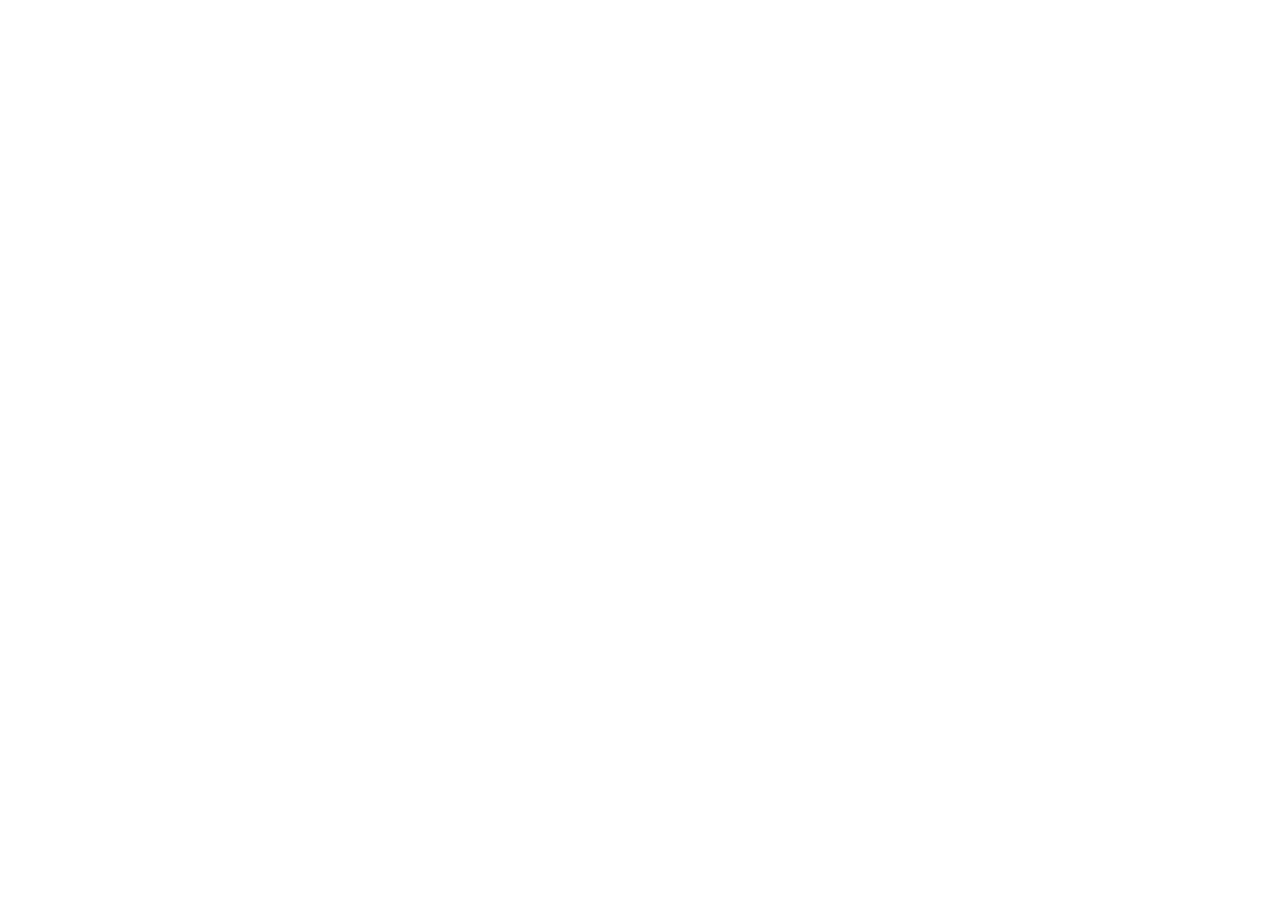
==== single-product.html @ 7d1b175e "Refactor: main page logic" ====
<!DOCTYPE html>
<html lang="pl">
<head>
    <meta charset="UTF-8">
    <meta name="viewport" content="width=device-width, initial-scale=1.0">
    <title>Set of pads sanding</title>

    <!--Font Montserrat-->
    <link rel="preconnect" href="https://fonts.googleapis.com">
    <link rel="preconnect" href="https://fonts.gstatic.com" crossorigin>
    <link href="https://fonts.googleapis.com/css2?family=Montserrat:ital,wght@0,100..900;1,100..900&display=swap" rel="stylesheet">

    <link rel="stylesheet" href="../single-product.css">
</head>

<body>

    
<!--
    <div class="product-gallery">
        <div class="main-image">
            <img id="currentImage" src="../images/set-of-pads-for-sanding.png" alt="product" />
        </div>

        <div class="thumbnails">
            <img src="../images/set-of-pads-for-sanding.png" onclick="changeImage(this)" />
            <img src="../images/LED-for-Bosch-GTR-550-sander.png" onclick="changeImage(this)" />
            <img src="../images/dust-extraction-while-drilling.png" onclick="changeImage(this)" />
        </div>
    </div>
-->

<script>
function changeImage(el) {
  const main = document.getElementById("currentImage");
  main.src = el.src;
}
</script>

</body>
</html>
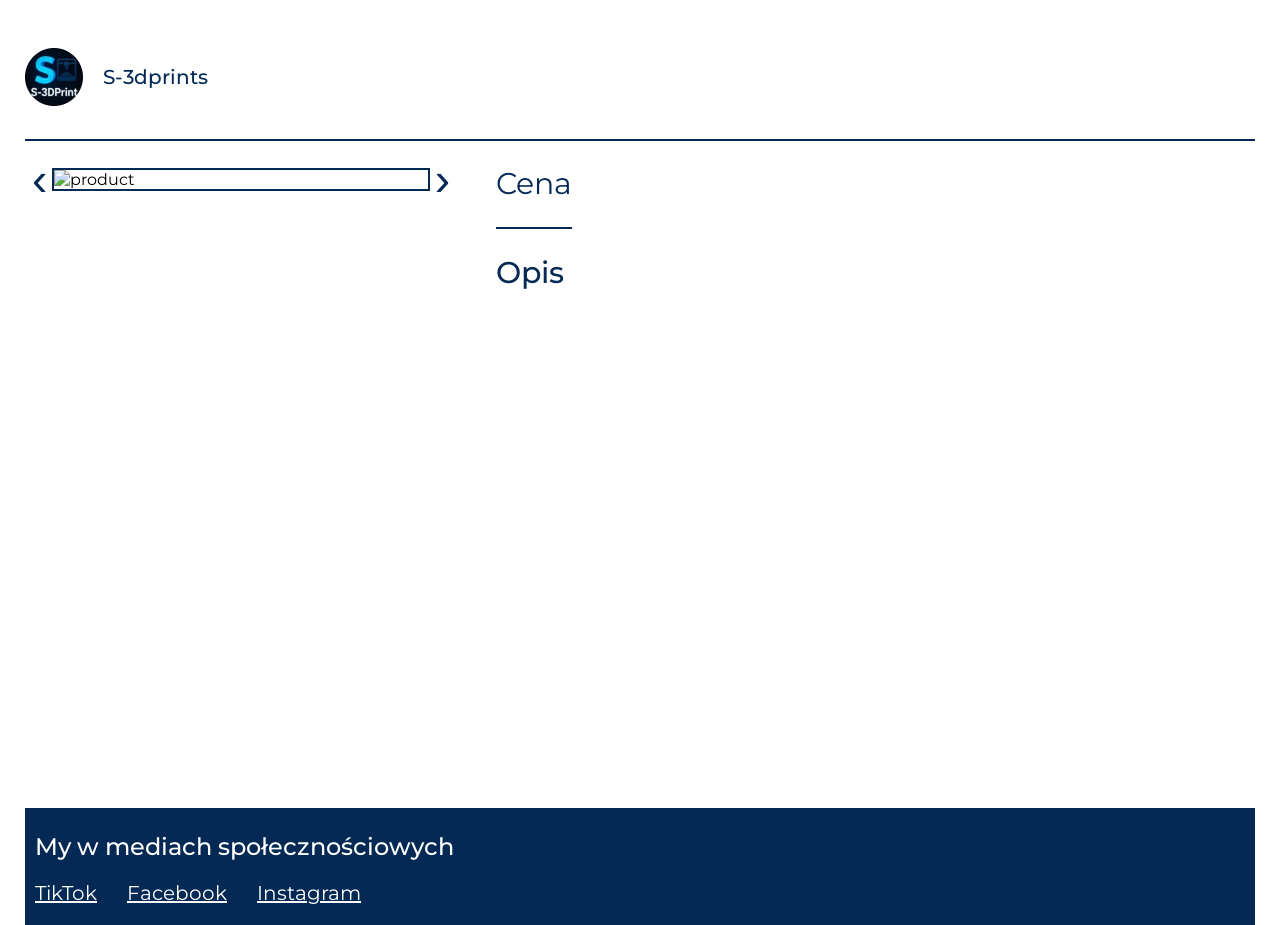
==== commit 355beba1: "New pages" ====
--- a/single-product.html
+++ b/single-product.html
@@ -10,32 +10,58 @@
     <link rel="preconnect" href="https://fonts.gstatic.com" crossorigin>
     <link href="https://fonts.googleapis.com/css2?family=Montserrat:ital,wght@0,100..900;1,100..900&display=swap" rel="stylesheet">
 
-    <link rel="stylesheet" href="../single-product.css">
+    <link rel="stylesheet" href="css/style.css">
 </head>
 
 <body>
 
-    
-<!--
-    <div class="product-gallery">
-        <div class="main-image">
-            <img id="currentImage" src="../images/set-of-pads-for-sanding.png" alt="product" />
+    <div class="header-box-category">
+        <a href="index.html" class="logo-link">
+            <img src="img/logo.png" alt="logo" class="logo-img">
+            <p class="logo-text">S-3dprints</p>
+        </a>
+        <h1 class="catalog-header-single-product" id="product-name"></h1>
+    </div>
+
+    <div class="divider"></div>
+
+    <div class="product-info">
+        <div class="product-gallery">
+            <div class="main-image">
+                <img id="current-image" alt="product"> 
+                <button class="arrow left" id="prevBtn">&#8249;</button>
+                <button class="arrow right" id="nextBtn">&#8250;</button>
+            </div>
+            <div class="thumbnails" id="thumbnails"></div>
         </div>
 
-        <div class="thumbnails">
-            <img src="../images/set-of-pads-for-sanding.png" onclick="changeImage(this)" />
-            <img src="../images/LED-for-Bosch-GTR-550-sander.png" onclick="changeImage(this)" />
-            <img src="../images/dust-extraction-while-drilling.png" onclick="changeImage(this)" />
+        <div class="product-description-box">
+            <h2 id="product-description-header" class="product-header"></h2>
+            <h2 class="product-price">Cena <span id="product-price"></span></h2>
+            <div class="divider"></div>
+            <h2 class="product-header">Opis</h2>
+            <ul id="product-description" class="product-desc"></ul>
+            
         </div>
     </div>
--->
 
-<script>
-function changeImage(el) {
-  const main = document.getElementById("currentImage");
-  main.src = el.src;
-}
-</script>
+    <footer>
+        <h3 class="footer-main-text">My w mediach społecznościowych</h3>
+        <div class="social-media-box">
+            <a class="social-media-links" href="https://www.tiktok.com/@s_3dprint_?_r=1&_t=ZN-967tw7LSYX0" target="_blank">
+                <p class="social-media-links-text">TikTok</p>
+            </a>
 
+            <a class="social-media-links" href="https://www.facebook.com/share/1AfhXkpsAN/?mibextid=wwXIfr" target="_blank">
+                <p class="social-media-links-text">Facebook</p>
+            </a>
+
+            <a class="social-media-links" href="https://www.instagram.com/s_3dprint_?igsh=MXhmZTV4d2FvejhnbQ==" target="_blank">
+                <p class="social-media-links-text">Instagram</p>
+            </a>
+        </div>
+    </footer>
+
+    <script src="js/single-product.js"></script>
 </body>
-</html>+</html> 
--- a/css/style.css
+++ b/css/style.css
@@ -0,0 +1,580 @@
+/*
+//Значення для жирності шрифту
+//Light 300
+//Regular 400
+//Medium 500
+//SemiBold 600
+//Bold 700
+//ExtraBold 800
+
+.montserrat-regular {
+  font-family: "Montserrat", sans-serif;
+  font-optical-sizing: auto;
+  font-weight: 400;
+  font-style: normal;
+}
+*/
+
+:root{
+    --main-font: "Montserrat", sans-serif;
+    --main-color: #032954
+}
+
+/*Main page*/
+
+body {
+    display: flex;
+    flex-direction: column;
+    min-height: 100vh;
+    font-family: var(--main-font);
+    font-weight: 400;
+    margin: 25px;
+    margin-bottom: 0;
+}
+
+.header-box {
+    position: relative;
+    display: flex;
+    align-items: center;
+    margin-top: 20px;
+    margin-bottom: 30px;
+}
+
+
+.catalog-header {
+    font-weight: 700;
+    color: var(--main-color);
+    font-size: 62px;
+    text-transform: uppercase;
+
+    margin: 0;
+
+    position: absolute;
+    left: 50%;
+    transform: translateX(-50%);
+}
+
+.logo-img{
+    max-width: 58px;
+}
+
+.logo-link{
+    display: flex;
+    align-items: center;
+    text-decoration: none;
+    color: inherit; 
+    gap: 15px;
+}
+
+.logo-text{
+    font-weight: 500;
+    font-size: 20px;
+    margin-left: 5px;
+    color: var(--main-color);
+}
+
+.divider{
+    height: 1.5px;
+    background-color: var(--main-color);
+    width: 100%;
+}
+
+/*Main Page Category*/
+
+.category-box{
+    flex-wrap: wrap;
+    display: flex;
+    align-items: center;
+    justify-content: center;
+
+    padding-bottom: 20px;
+}
+
+.sandind-tool-text{
+    font-weight: 600;
+    color: var(--main-color);
+    font-size: 30px;
+    padding-left: 6px;
+}
+
+.icon {
+  width: 63px;
+  height: 63px;
+}
+
+.view-all-but{
+    flex-wrap: wrap;
+    display: flex;
+    align-items: center;
+    background: none;
+    border: none;
+    padding: 0;
+    text-decoration: none;
+}
+
+.view-all-but:hover .circle {
+    fill: #8194A9;
+    transition: 0.3s;
+}
+
+.view-all-text{
+    font-weight: 500;
+    font-size: 24px;
+    color: var(--main-color);
+    padding-left: 6px;
+}
+
+.category-item {
+    display: flex;
+    flex-direction: column;
+    flex: 1;
+    min-height: 400px; 
+    max-width: 330px;
+}
+
+/*Main Page Category - category button*/
+
+.button-main-products{
+    max-width: 330px;
+    width: 100%;
+    border: none;
+    background: none;
+    display: block;
+    text-decoration: none;
+    color: inherit;
+    padding: 16px;
+    margin-top: 10px;
+
+    transition: transform 0.25s ease, box-shadow 0.25s ease;
+}
+
+.button-main-products:hover {
+    transform: scale(1.01);
+    box-shadow: 0 10px 25px var(--main-color);
+    cursor: pointer;
+}
+
+.img-main-products{
+    width: 100%;
+    border: 2px solid var(--main-color);
+    display: block; 
+    box-sizing: border-box;
+}
+
+.text-main-products{
+    display: flex;
+    align-items: flex-end;
+    justify-content: space-between;
+    gap: 10px;
+    width: 100%;
+}
+
+.product-title{
+    font-weight: 400;
+    font-size: 24px;
+    text-align: left;
+    opacity: 0.85;
+}
+
+.text-main-products-price{
+    font-weight: 600;
+    color: var(--main-color);
+    white-space: nowrap; 
+}
+
+.divider-category {
+    border-bottom: 2px solid;
+    border-image: repeating-linear-gradient(
+        to right,
+        var(--main-color) 0,
+        var(--main-color) 6px,
+        transparent 6px,
+        transparent 12px
+    ) 1;
+}
+
+
+/*All in category*/
+.catalog-header-all-in{
+    color: #425E7F;
+    font-size: 35px;
+}
+
+.catalog-header-category{
+    font-weight: 700;
+    color: var(--main-color);
+    font-size: 55px;
+    text-transform: uppercase;
+    margin: 0;
+}
+
+.header-box-category {
+    position: relative;
+    display: flex;
+    flex-wrap: wrap;
+    align-items: center;
+    margin-top: 20px;
+    margin-bottom: 30px;
+    gap: 25px;
+}
+
+
+/*Single product page*/
+.catalog-header-single-product{
+    font-weight: 600;
+    color: var(--main-color);
+    font-size: 55px;
+    text-transform: uppercase;
+    margin: 0;
+}
+
+.product-info{
+    display: flex;
+}
+
+.product-gallery {
+  max-width: 420px;
+    padding: 27px;
+    padding-right: 70px;
+}
+
+.main-image {
+  width: 100%;
+  min-width: 370px;
+  overflow: hidden;
+  border: 2px solid var(--main-color);
+  position: relative;
+  overflow: visible;
+   display: inline-block;
+}
+
+.main-image img {
+  width: 100%;
+  height: auto; 
+  display: block
+}
+
+.arrow {
+  position: absolute;
+  top: 50%;
+  transform: translateY(-50%);
+  background: transparent;
+  border: none;
+  font-size: 46px;
+  font-weight: 300;
+  color: var(--main-color);
+  cursor: pointer;
+  padding: 0 6px;
+  line-height: 1;
+  z-index: 10;
+  user-select: none;
+}
+
+.arrow:hover {
+  color: #8194A9;
+  transition: color 0.3s;
+}
+
+.left {
+  left: -28px;
+}
+
+.right {
+  right: -28px;
+}
+
+.thumbnails {
+  display: flex;
+  gap: 10px;
+  margin-top: 10px;
+}
+
+#thumbnails {
+  display: flex;
+  justify-content: space-between; 
+  flex-wrap: wrap;
+  gap: 10px;
+}
+
+.thumbnails img {
+  width: 70px;
+  height: 70px;
+  object-fit: cover;
+  cursor: pointer;
+  opacity: 0.6;
+  border: 2px solid var(--main-color);
+}
+
+.thumbnails img.active {
+  opacity: 1;
+  border: 2px solid var(--main-color);
+}
+
+.product-header{
+    font-size: 30px;
+    font-weight: 500;
+    color: var(--main-color);
+    margin-bottom: 10px;
+}
+
+.product-price{
+    font-size: 30px;
+    font-weight: 400;
+    color: var(--main-color);
+    margin-top: 0px;
+}
+
+.product-desc{
+    font-size: 25px;
+    font-weight: 300;
+    padding-left: 0;
+    list-style: none;
+}
+
+
+/*Footer*/
+footer {
+  margin-top: auto;
+  background-color: var(--main-color);
+  color: white;
+}
+
+.footer-main-text{
+    font-size: 24px;
+    font-weight: 500;
+    padding-left: 10px;
+    margin-bottom: 0;
+}
+
+.social-media-links{
+    text-decoration: none;
+}
+
+.social-media-links-text{
+    font-weight: 400;
+    font-size: 20px;
+    color: #ffffff;
+    text-decoration: underline;
+}
+
+.social-media-box {
+    display: flex;
+    gap: 30px; 
+    flex-wrap: wrap; 
+    padding-left: 10px;
+}
+
+
+/* =============================================
+   MOBILE STYLES (до 768px)
+   ============================================= */
+
+@media (max-width: 768px) {
+
+    body {
+        margin: 12px;
+        margin-bottom: 0;
+    }
+
+    /* Хедер — лого зліва, назва каталогу під ним */
+    .header-box {
+        flex-direction: column;
+        align-items: flex-start;
+        gap: 12px;
+        margin-top: 12px;
+        margin-bottom: 16px;
+    }
+
+    .catalog-header {
+        position: static;
+        transform: none;
+        font-size: 32px;
+        white-space: nowrap;
+        overflow: hidden;
+        text-overflow: ellipsis;
+        max-width: 100%;
+    }
+
+    .logo-img {
+        max-width: 40px;
+    }
+
+    .logo-text {
+        font-size: 16px;
+    }
+
+    /* Категорії — одна колонка */
+    .category-box {
+        flex-direction: column;
+        align-items: stretch;
+        padding-bottom: 12px;
+    }
+
+    .category-item {
+        max-width: 100%;
+        min-height: unset;
+        flex: unset;
+    }
+
+    .sandind-tool-text {
+        font-size: 22px;
+    }
+
+    .icon {
+        width: 44px;
+        height: 44px;
+    }
+
+    .view-all-text {
+        font-size: 18px;
+    }
+
+    /* Картки продуктів */
+    .button-main-products {
+        max-width: 100%;
+        padding: 10px;
+        margin-top: 6px;
+    }
+
+    .product-title {
+        font-size: 18px;
+    }
+
+    .text-main-products-price {
+        font-size: 16px;
+    }
+
+    /* Заголовки сторінки категорії */
+    .catalog-header-all-in {
+        font-size: 22px;
+    }
+
+    .catalog-header-category {
+        font-size: 30px;
+    }
+
+    .header-box-category {
+        gap: 10px;
+        margin-top: 12px;
+        margin-bottom: 16px;
+    }
+
+    /* Сторінка одного товару */
+    .catalog-header-single-product {
+        font-size: 28px;
+    }
+
+    .product-info {
+        flex-direction: column;
+    }
+
+    .product-gallery {
+        max-width: 100%;
+        padding: 10px;
+        padding-right: 10px;
+    }
+
+    .main-image {
+        min-width: unset;
+        width: 100%;
+    }
+
+    /* Стрілки галереї ближче до країв */
+    .left {
+        left: -18px;
+    }
+
+    .right {
+        right: -18px;
+    }
+
+    .arrow {
+        font-size: 34px;
+    }
+
+    .thumbnails img {
+        width: 74px;
+        height: 74px;
+    }
+
+    .product-header {
+        font-size: 22px;
+    }
+
+    .product-price {
+        font-size: 22px;
+    }
+
+    .product-desc {
+        font-size: 18px;
+    }
+
+    /* Футер */
+    .footer-main-text {
+        font-size: 18px;
+    }
+
+    .social-media-links-text {
+        font-size: 16px;
+    }
+
+    .social-media-box {
+        gap: 16px;
+    }
+}
+
+
+/* =============================================
+   ДУЖЕ МАЛИЙ ЕКРАН (до 400px)
+   ============================================= */
+
+@media (max-width: 400px) {
+
+    body {
+        margin: 8px;
+        margin-bottom: 0;
+    }
+
+    .catalog-header {
+        font-size: 24px;
+    }
+
+    .catalog-header-category,
+    .catalog-header-single-product {
+        font-size: 24px;
+    }
+
+    .catalog-header-all-in {
+        font-size: 18px;
+    }
+
+    .sandind-tool-text {
+        font-size: 18px;
+    }
+
+    .product-header,
+    .product-price {
+        font-size: 19px;
+    }
+
+    .product-desc {
+        font-size: 16px;
+    }
+
+    .thumbnails img {
+        width: 44px;
+        height: 44px;
+    }
+
+    .left {
+        left: -14px;
+    }
+
+    .right {
+        right: -14px;
+    }
+
+    .arrow {
+        font-size: 28px;
+    }
+}
